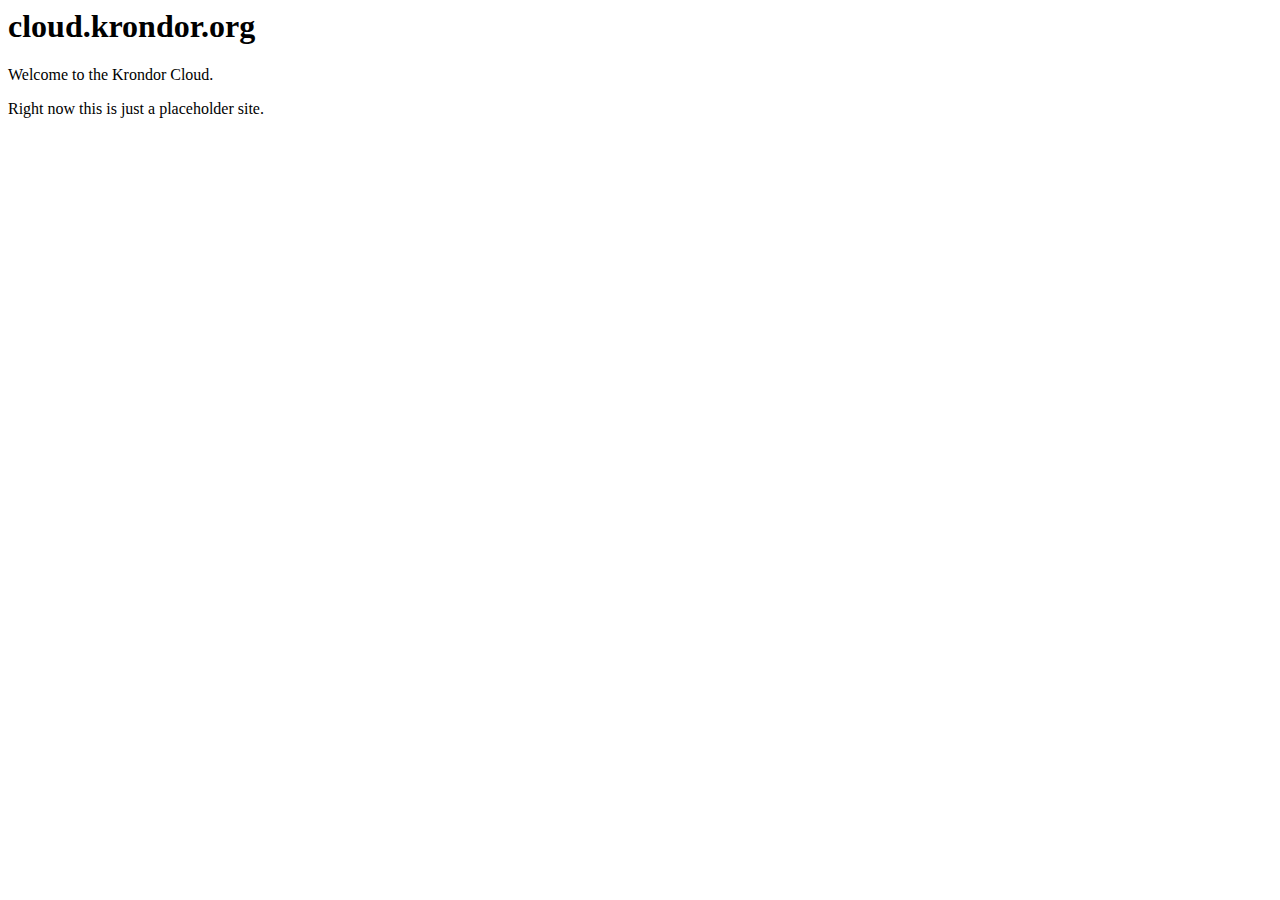
==== ansible/admin/nginx/static/index.html @ d9069f93 "feat: static nginx template" ====
<html>

<head>
    <title>Krondor Cloud</title>
</head>

<body>
    <h1>cloud.krondor.org</h1>
    <p>Welcome to the Krondor Cloud.</p>
    <p>Right now this is just a placeholder site.</p>
</body>

</html>
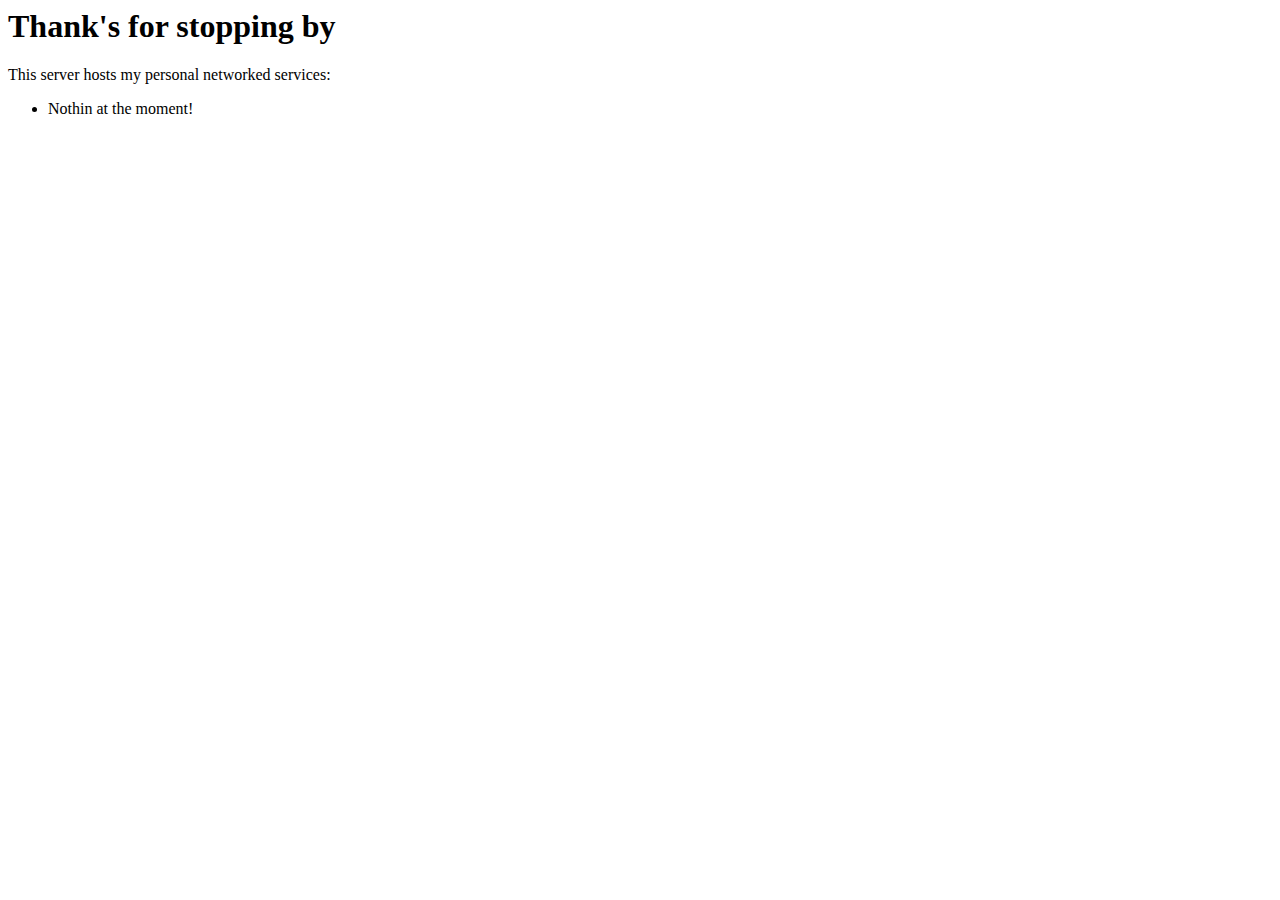
==== commit cd34f192: "feat: nginx docs" ====
--- a/ansible/admin/nginx/static/index.html
+++ b/ansible/admin/nginx/static/index.html
@@ -1,13 +1,15 @@
 <html>
 
 <head>
-    <title>Krondor Cloud</title>
+    <title>Krondor Hetzner IaC</title>
 </head>
 
 <body>
-    <h1>cloud.krondor.org</h1>
-    <p>Welcome to the Krondor Cloud.</p>
-    <p>Right now this is just a placeholder site.</p>
+    <h1>Thank's for stopping by</h1>
+    <p>This server hosts my personal networked services:</p>
+    <ul>
+        <li>Nothin at the moment!</li>
+    </ul>
 </body>
 
 </html>